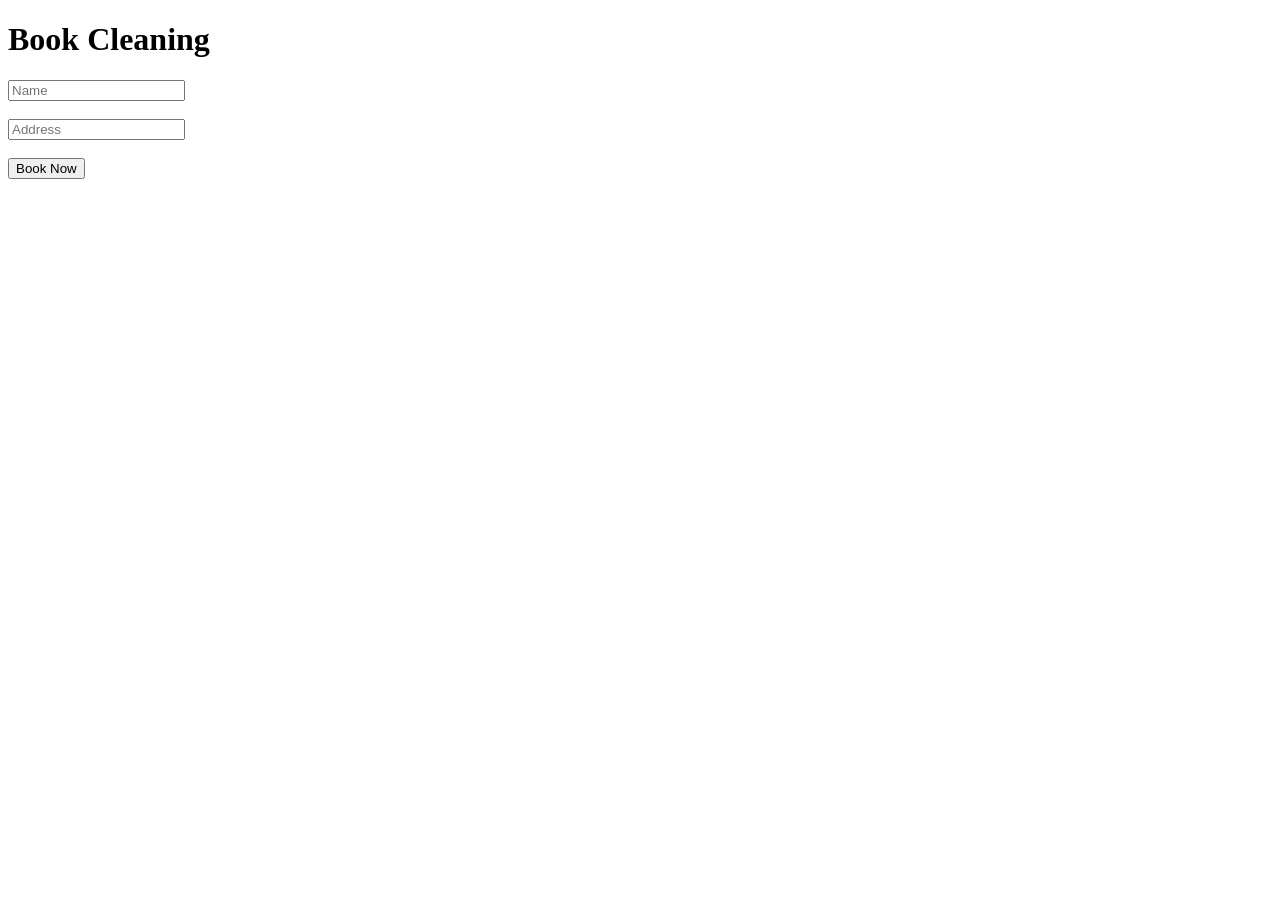
==== booking.html @ d3e7ee77 "Create booking.html" ====
<!DOCTYPE html>
<html>
<head>
<link rel="stylesheet" href="styles.css">
</head>
<body>

<h1>Book Cleaning</h1>

<form action="thank-you.html">
<input placeholder="Name"><br><br>
<input placeholder="Address"><br><br>
<button>Book Now</button>
</form>

</body>
</html>
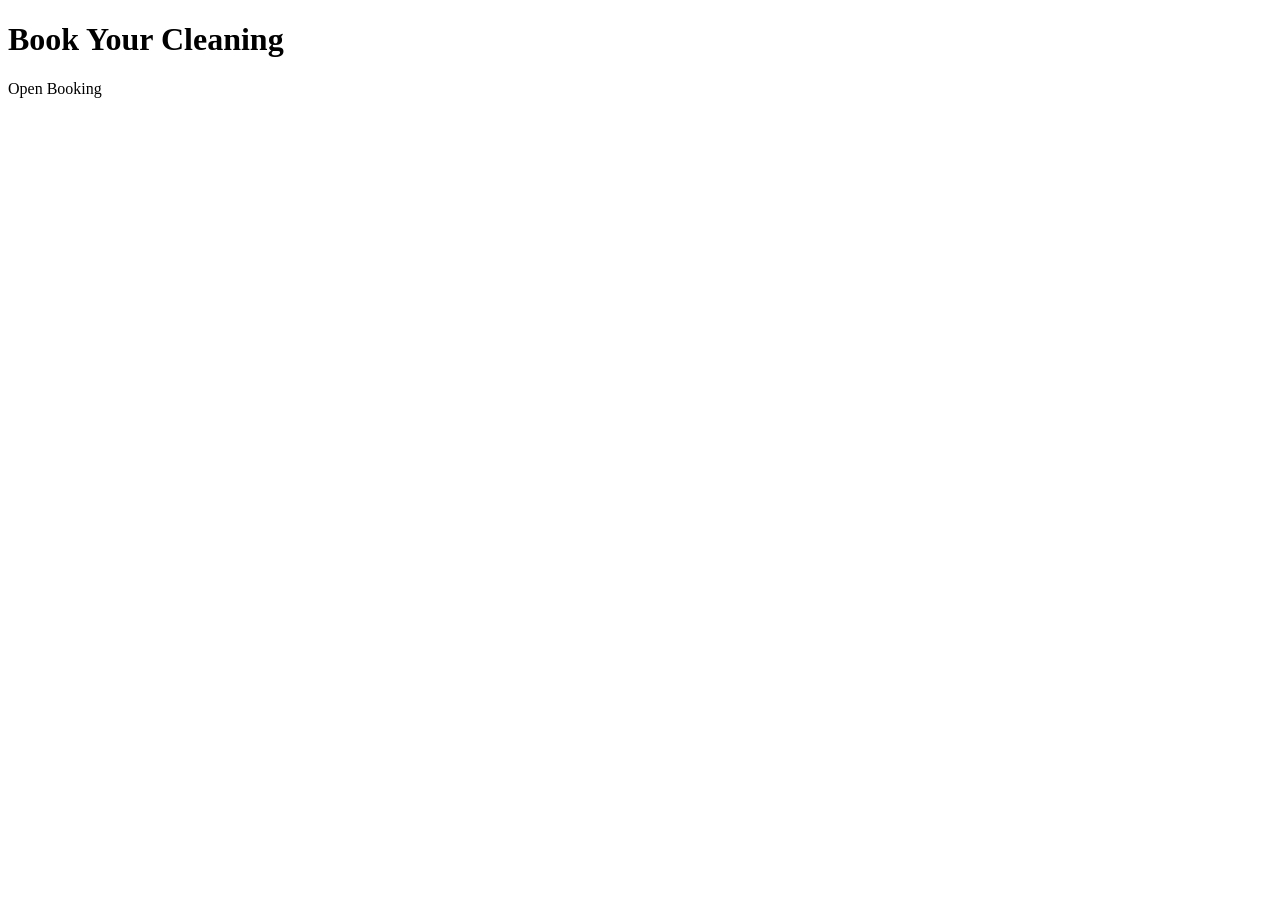
==== commit 3ff79bdd: "Update booking.html" ====
--- a/booking.html
+++ b/booking.html
@@ -5,13 +5,15 @@
 </head>
 <body>
 
-<h1>Book Cleaning</h1>
+<h1>Book Your Cleaning</h1>
 
-<form action="thank-you.html">
-<input placeholder="Name"><br><br>
-<input placeholder="Address"><br><br>
-<button>Book Now</button>
-</form>
+<a id="bookBtn" class="btn gold" target="_blank">Open Booking</a>
+
+<script src="config.js"></script>
+
+<script>
+document.getElementById("bookBtn").href = BOOKING_CONFIG.squareLink;
+</script>
 
 </body>
 </html>
